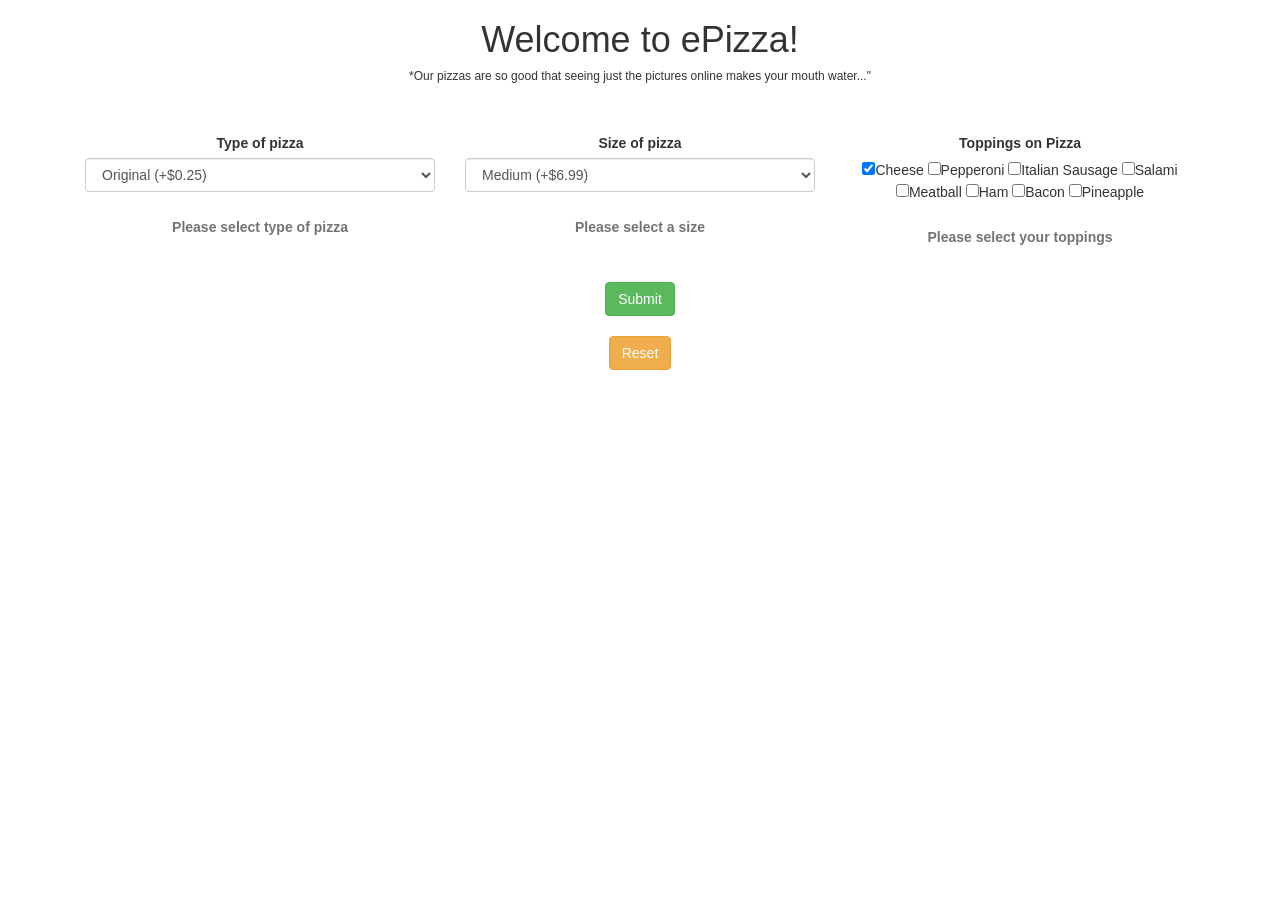
==== index.html @ 6968cd9a "add prototype to identify matching index values compared to input values." ====
<!DOCTYPE html>
<html>
  <head>
    <meta charset="utf-8">
    <meta name="description" content="A site for ordering pizza. ">
    <meta name="keywords" content="Order Pizza">
    <meta name="author" content="Alan Falcon">
    <link rel="stylesheet" href="css/bootstrap.css" type="text/css">
    <!-- <link rel="stylesheet" href="https://cdnjs.cloudflare.com/ajax/libs/materialize/0.100.2/css/materialize.min.css" type="text/css" media="all"> -->
    <link rel="stylesheet" href="css/styles.css" type="text/css" media="all">
    <script src="js/jquery-3.2.1.js"></script>
    <!-- <script src="https://cdnjs.cloudflare.com/ajax/libs/materialize/0.100.2/js/materialize.min.js"></script> -->
    <script src="js/scripts.js"></script>
    <title>Order Pizza</title>
  </head>
  <body>
    <div class="page">
    </div>
    <div class="container">
      <form>
      <h1>Welcome to ePizza!</h1>
      <h6>*Our pizzas are so good that seeing just the pictures online makes your mouth water..."</h6><br><br>
        <div class="row1">   <!--row1-->
          <div class="col-md-4" id="col1-PizzaType"> <!--Col1-->
            <form id="selectType">
              <div id="selectType" class="form-group">
                <label class="control-label" for="type"><b>Type of pizza</b></label>
                  <select id="selectType" class="form-control" name="type">
                    <option value="Original">Original (+$0.25)</option>
                    <option value="Pan">Pan (+$0.50)</option>
                    <option value="Original-stuffed">Original-stuffed (+$0.75)</option>
                    <option value="Pan-stuffed">Pan-stuffed (+$1.00)</option>
                    <option value="ThinNcrispy">ThinNcrispy (+$1.25)</option>
                </select><br>
                <span class="help-block"><b>Please select type of pizza</b></span>
              </div>   <!--end of DIV dropdownInput -->
          </form>
          </div>   <!--end of row1col1 -->
          <div class="col-md-4" id="col2-PizzaSize"> <!--Col2-->
            <div id="selectSize" class="form-group">
              <form id="selectSize">
              <label class="control-label" for="size"><b>Size of pizza</b></label>
                <select id="selectSize" class="form-control" name="size">
                  <option value="Medium">Medium (+$6.99)</option>
                  <option value="Small">Small (+$7.99)</option>
                  <option value="Large">Large (+$8.99)</option>
                  <option value="Super-large">Super-large (+$9.99)</option>
                </select><br>
            <span class="help-block"><b>Please select a size</b></span>
            </form>
            </div>
          </div>   <!--end of row1col2 -->
          <div class="col-md-4" id="col3-Toppings"> <!--Col3-->
            <form id="checkboxToppings">
              <div class="form-group">
              <label class="control-label" for="toppings"><b>Toppings on Pizza</b></label><br>
                <input type="checkbox" id="checkbox1" name="toppings" checked value="Cheese" onclick="return false;">Cheese
                <input type="checkbox" id="checkbox2" name="toppings" value="Pepperoni">Pepperoni
                <input type="checkbox" id="checkbox3" name="toppings" value="Italian Sausage">Italian Sausage
                <input type="checkbox" id="checkbox4" name="toppings" value="Salami">Salami<br>
                <input type="checkbox" id="checkbox5" name="toppings" value="Meatball">Meatball
                <input type="checkbox" id="checkbox6" name="toppings" value="Ham">Ham
                <input type="checkbox" id="checkbox7" name="toppings" value="Bacon">Bacon
                <input type="checkbox" id="checkbox8" name="toppings" value="Pineapple">Pineapple<br><br>

                <span class="help-block"><b>Please select your toppings</b></span>
              </div>   <!--end of row1col3-form-group -->
            </form><br>
            </div>   <!--end of row1col3 -->
        <div class="">
          <button type="submit" class="btn btn-success" name="submit">Submit</button><br><br>
        </div>
      </form>
      <form>
        <div class = "controls">
        <span class="help-inline"></span>
        <button id="clearScreen" class="btn btn-warning" type="click">Reset</button>
        </div>
      </form>
      <div class = "col-md-12" id="output1">
        <ul id="list1">

        </ul>
      </div> <!--end of output1 -->
      <div class = "col-md-12" id="output2">
        <ul id="list2">

        </ul>
      </div> <!--end of output2 -->
    </div> <!--end of container -->
  </body>
</html>
---- css/styles.css ----
body {
  text-align: center;
}
/*#col1-PizzaType {
    text-align: center;
}*/
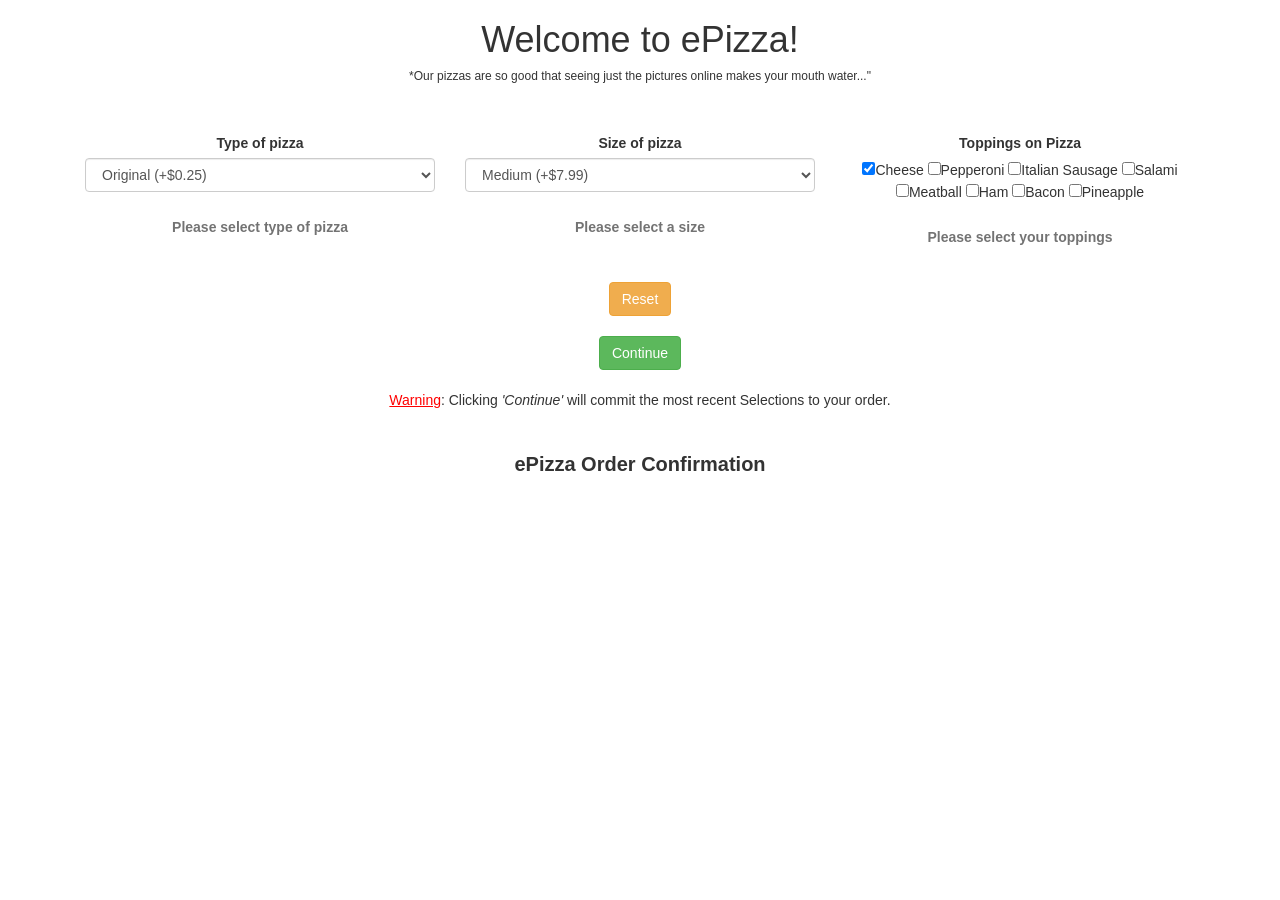
==== commit 0dd13adf: "add output of selections, price, and total" ====
--- a/index.html
+++ b/index.html
@@ -26,11 +26,11 @@
               <div id="selectType" class="form-group">
                 <label class="control-label" for="type"><b>Type of pizza</b></label>
                   <select id="selectType" class="form-control" name="type">
-                    <option value="Original">Original (+$0.25)</option>
-                    <option value="Pan">Pan (+$0.50)</option>
-                    <option value="Original-stuffed">Original-stuffed (+$0.75)</option>
-                    <option value="Pan-stuffed">Pan-stuffed (+$1.00)</option>
-                    <option value="ThinNcrispy">ThinNcrispy (+$1.25)</option>
+                    <option value="0.25">Original (+$0.25)</option>
+                    <option value="0.50">Pan (+$0.50)</option>
+                    <option value="0.75">Original-stuffed (+$0.75)</option>
+                    <option value="1.00">Pan-stuffed (+$1.00)</option>
+                    <option value="1.25">ThinNcrispy (+$1.25)</option>
                 </select><br>
                 <span class="help-block"><b>Please select type of pizza</b></span>
               </div>   <!--end of DIV dropdownInput -->
@@ -41,10 +41,10 @@
               <form id="selectSize">
               <label class="control-label" for="size"><b>Size of pizza</b></label>
                 <select id="selectSize" class="form-control" name="size">
-                  <option value="Medium">Medium (+$6.99)</option>
-                  <option value="Small">Small (+$7.99)</option>
-                  <option value="Large">Large (+$8.99)</option>
-                  <option value="Super-large">Super-large (+$9.99)</option>
+                  <option value="7.99">Medium (+$7.99)</option>
+                  <option value="6.99">Small (+$6.99)</option>
+                  <option value="8.99">Large (+$8.99)</option>
+                  <option value="9.99">Super-large (+$9.99)</option>
                 </select><br>
             <span class="help-block"><b>Please select a size</b></span>
             </form>
@@ -62,25 +62,37 @@
                 <input type="checkbox" id="checkbox6" name="toppings" value="Ham">Ham
                 <input type="checkbox" id="checkbox7" name="toppings" value="Bacon">Bacon
                 <input type="checkbox" id="checkbox8" name="toppings" value="Pineapple">Pineapple<br><br>
-
                 <span class="help-block"><b>Please select your toppings</b></span>
               </div>   <!--end of row1col3-form-group -->
             </form><br>
             </div>   <!--end of row1col3 -->
         <div class="">
-          <button type="submit" class="btn btn-success" name="submit">Submit</button><br><br>
+          <button id="clearScreen" class="btn btn-warning" type="click">Reset</button><br><br>
         </div>
       </form>
       <form>
         <div class = "controls">
         <span class="help-inline"></span>
-        <button id="clearScreen" class="btn btn-warning" type="click">Reset</button>
+        <button type="submit" class="btn btn-success" name="submit">Continue</button><br><br>
         </div>
-      </form>
+        <span id="warning1" for ="btn btn-success">Warning</span><span id="warning2">: Clicking <em>'Continue'</em> will commit the most recent Selections to your order.</span>
+      </form><br><br>
       <div class = "col-md-12" id="output1">
-        <ul id="list1">
-
-        </ul>
+        <span id="tableTitle"><b>ePizza Order Confirmation</b></span>
+        <table id="list">
+          <tr id="list1">
+          </tr>
+          <tr id="list2">
+          </tr>
+          <tr id="list3">
+          </tr>
+          <tr id="list4">
+          </tr>
+          <tr id="list5">
+          </tr>
+        </table>
+        <!-- <ul id="list1">
+        </ul> -->
       </div> <!--end of output1 -->
       <div class = "col-md-12" id="output2">
         <ul id="list2">
--- a/css/styles.css
+++ b/css/styles.css
@@ -1,6 +1,40 @@
 body {
   text-align: center;
 }
-/*#col1-PizzaType {
-    text-align: center;
-}*/
+#warning1 {
+  color: red;
+  font-weight: 400;
+  text-decoration: underline;
+}
+#warning2 {
+  font-weight: 200;
+}
+table {
+  border-collapse: collapse;
+  width: 100%;
+  align-content: center;
+  align-items: flex-end;
+  table-layout: auto;
+}
+table {
+  border: 2px solid black;
+}
+#tableTitle {
+  font-size: 20px;
+}
+th, td {
+  border: 1px solid black;
+}
+th {
+  text-align: center;
+}
+.tableHead {
+  background-color: yellow;
+}
+td {
+  white-space:pre;
+  text-align: left;
+}
+#total {
+  text-align: center;
+}
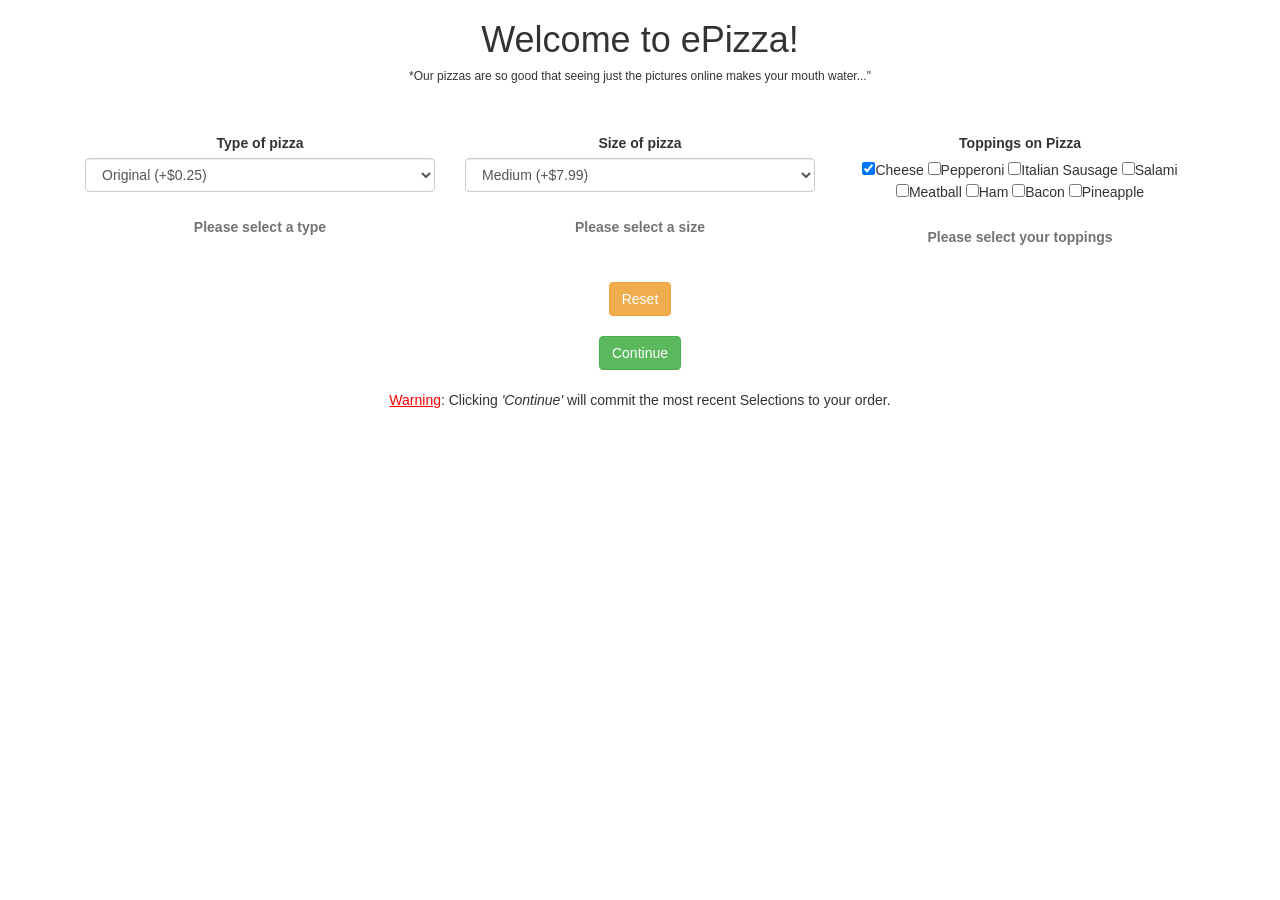
==== commit 814fb308: "fix floating point instead ensure result is a fixed with two decimal points" ====
--- a/index.html
+++ b/index.html
@@ -32,7 +32,7 @@
                     <option value="1.00">Pan-stuffed (+$1.00)</option>
                     <option value="1.25">ThinNcrispy (+$1.25)</option>
                 </select><br>
-                <span class="help-block"><b>Please select type of pizza</b></span>
+                <span class="help-block"><b>Please select a type</b></span>
               </div>   <!--end of DIV dropdownInput -->
           </form>
           </div>   <!--end of row1col1 -->
--- a/css/styles.css
+++ b/css/styles.css
@@ -1,3 +1,6 @@
+#output1 {
+  display: none;
+}
 body {
   text-align: center;
 }
@@ -32,7 +35,7 @@
   background-color: yellow;
 }
 td {
-  white-space:pre;
+  /*white-space:pre;*/
   text-align: left;
 }
 #total {
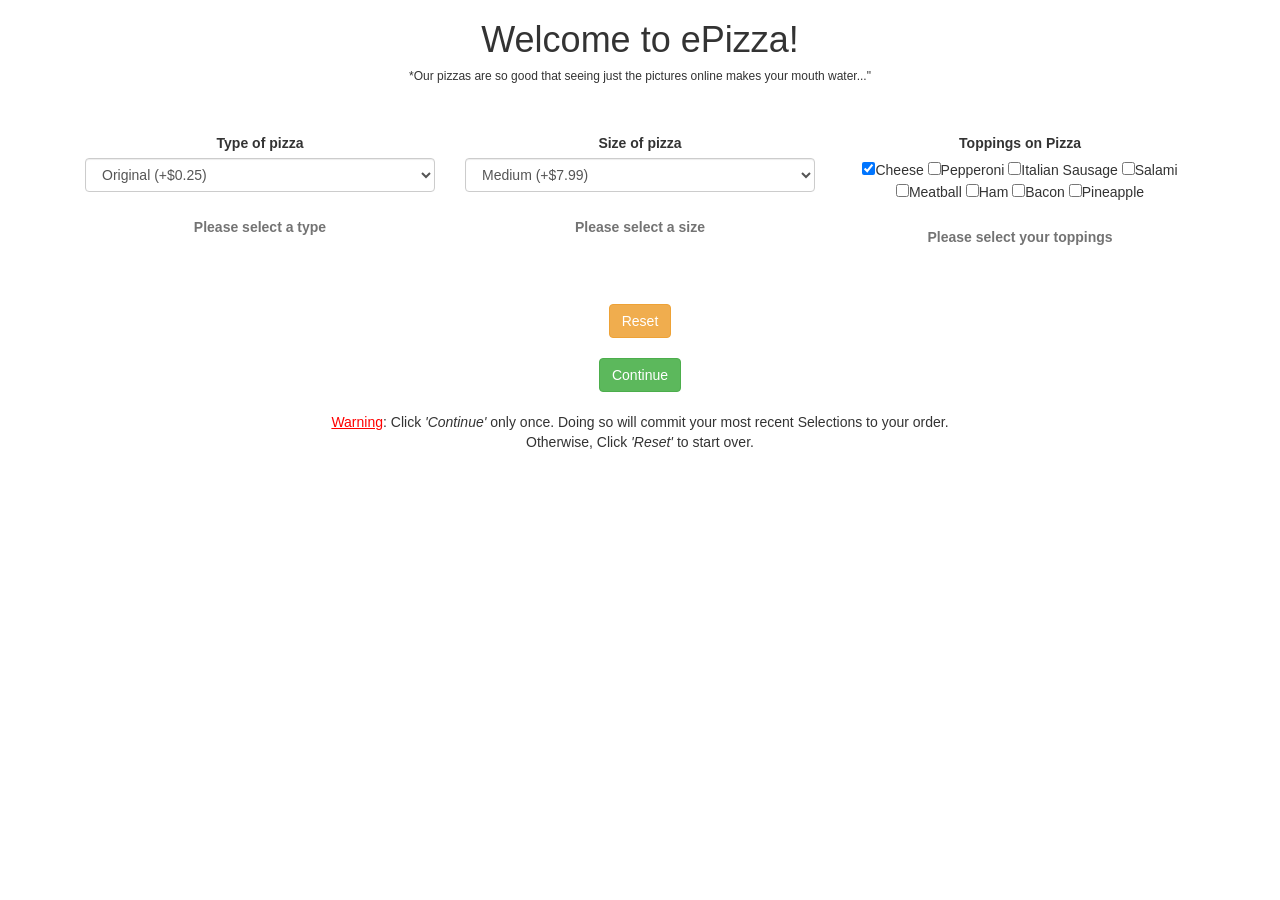
==== commit d454d630: "add hidden pop-up that provides additional guidance to the customer" ====
--- a/index.html
+++ b/index.html
@@ -17,7 +17,7 @@
     <div class="page">
     </div>
     <div class="container">
-      <form>
+      <form id = "pizzaForm">
       <h1>Welcome to ePizza!</h1>
       <h6>*Our pizzas are so good that seeing just the pictures online makes your mouth water..."</h6><br><br>
         <div class="row1">   <!--row1-->
@@ -64,6 +64,12 @@
                 <input type="checkbox" id="checkbox8" name="toppings" value="Pineapple">Pineapple<br><br>
                 <span class="help-block"><b>Please select your toppings</b></span>
               </div>   <!--end of row1col3-form-group -->
+              <div id="hiddenCheckbox" class = "hover">
+                <p class="title">Cheese is required for all pizza orders.<br> After all, a pizza isn't a pizza without cheese !<br>If you do not desire a cheese-only pizza, please do<br> select additional toppings for your pizza...</p>
+              <label class="hiddenCheckbox" id="hiddenCheckboxes" for="hideIt"><b></b></label>
+                <input type="checkbox" name = "hideIt" class="hiddenbox" id="checkbox00">
+                <input type="checkbox" name = "hideIt" class="hiddenbox" id="checkbox01">
+              </div>
             </form><br>
             </div>   <!--end of row1col3 -->
         <div class="">
@@ -73,12 +79,13 @@
       <form>
         <div class = "controls">
         <span class="help-inline"></span>
-        <button type="submit" class="btn btn-success" name="submit">Continue</button><br><br>
+        <button type="submit" id = "btnSubmit" class="btn btn-success" name="submit">Continue</button><br><br>
         </div>
-        <span id="warning1" for ="btn btn-success">Warning</span><span id="warning2">: Clicking <em>'Continue'</em> will commit the most recent Selections to your order.</span>
+        <span id="warning1" for ="btn btn-success">Warning</span><span id="warning2">: Click <em>'Continue'</em> only once. Doing so will commit your most recent Selections to your order.</span><br>
+        <span for ="btn btn-success">Otherwise, </span><span> Click <em>'Reset'</em> to start over.</span>
       </form><br><br>
       <div class = "col-md-12" id="output1">
-        <span id="tableTitle"><b>ePizza Order Confirmation</b></span>
+        <span id="tableTitle"><b>ePizza Order Confirmation</b></span><br>
         <table id="list">
           <tr id="list1">
           </tr>
--- a/css/styles.css
+++ b/css/styles.css
@@ -41,3 +41,26 @@
 #total {
   text-align: center;
 }
+#hiddenCheckbox {
+  position: relative;
+  width:300px;
+}
+.title {
+  position:absolute;
+  vertical-align:top;
+  left:20%;
+  margin-left:-20px;
+  margin-top: -10px;
+  right:0;
+  top:50%;
+  bottom:0;
+  font-size: 12px;
+  color: red;
+  display:none;
+}
+#hiddenCheckbox:hover .title {
+  display:block;
+}
+input.hiddenbox {
+    visibility: hidden;
+}
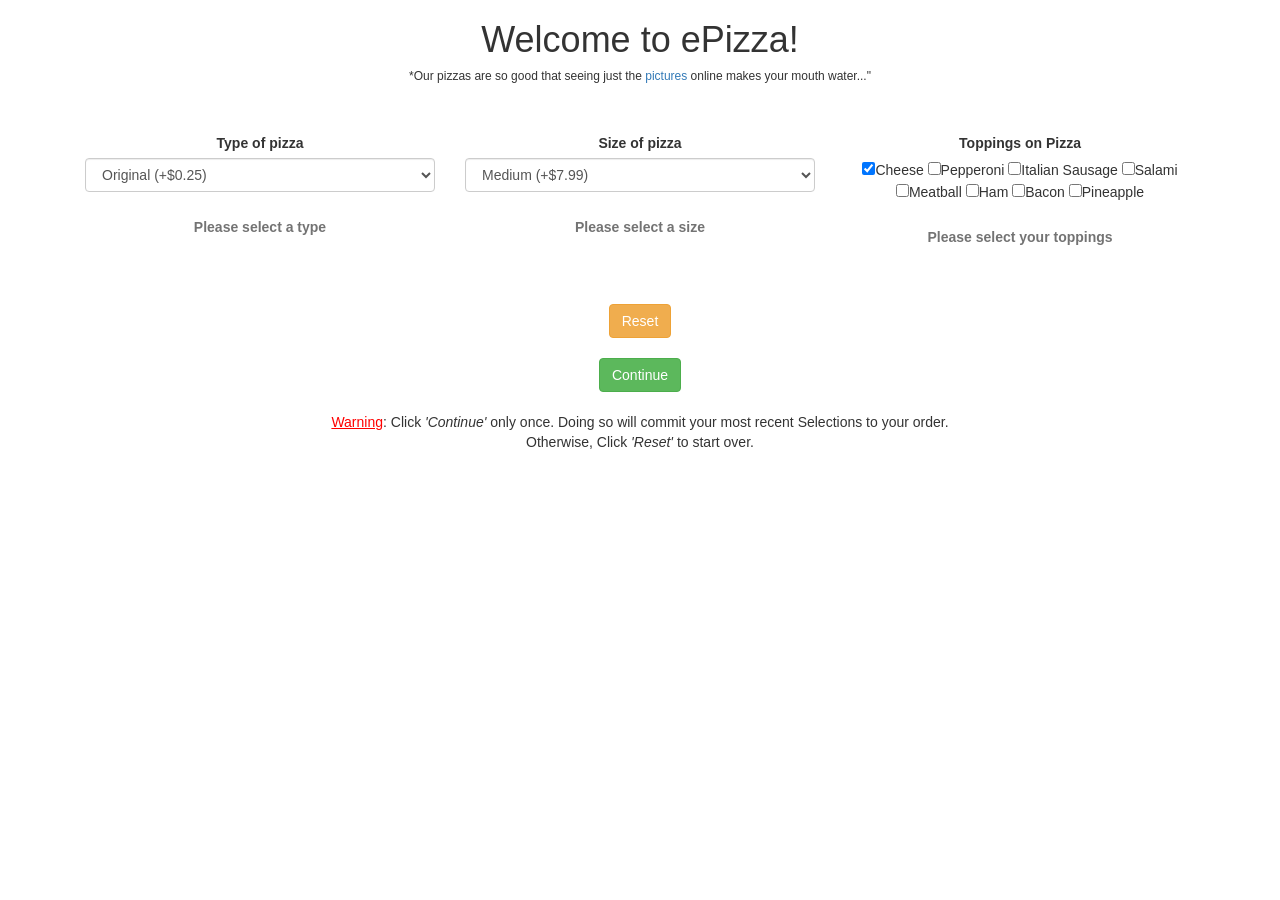
==== commit 7dcfa3fa: "add link" ====
--- a/index.html
+++ b/index.html
@@ -19,7 +19,7 @@
     <div class="container">
       <form id = "pizzaForm">
       <h1>Welcome to ePizza!</h1>
-      <h6>*Our pizzas are so good that seeing just the pictures online makes your mouth water..."</h6><br><br>
+      <h6>*Our pizzas are so good that seeing just the <a href="img/pizza1.jpg">pictures</a> online makes your mouth water..."</h6><br><br>
         <div class="row1">   <!--row1-->
           <div class="col-md-4" id="col1-PizzaType"> <!--Col1-->
             <form id="selectType">
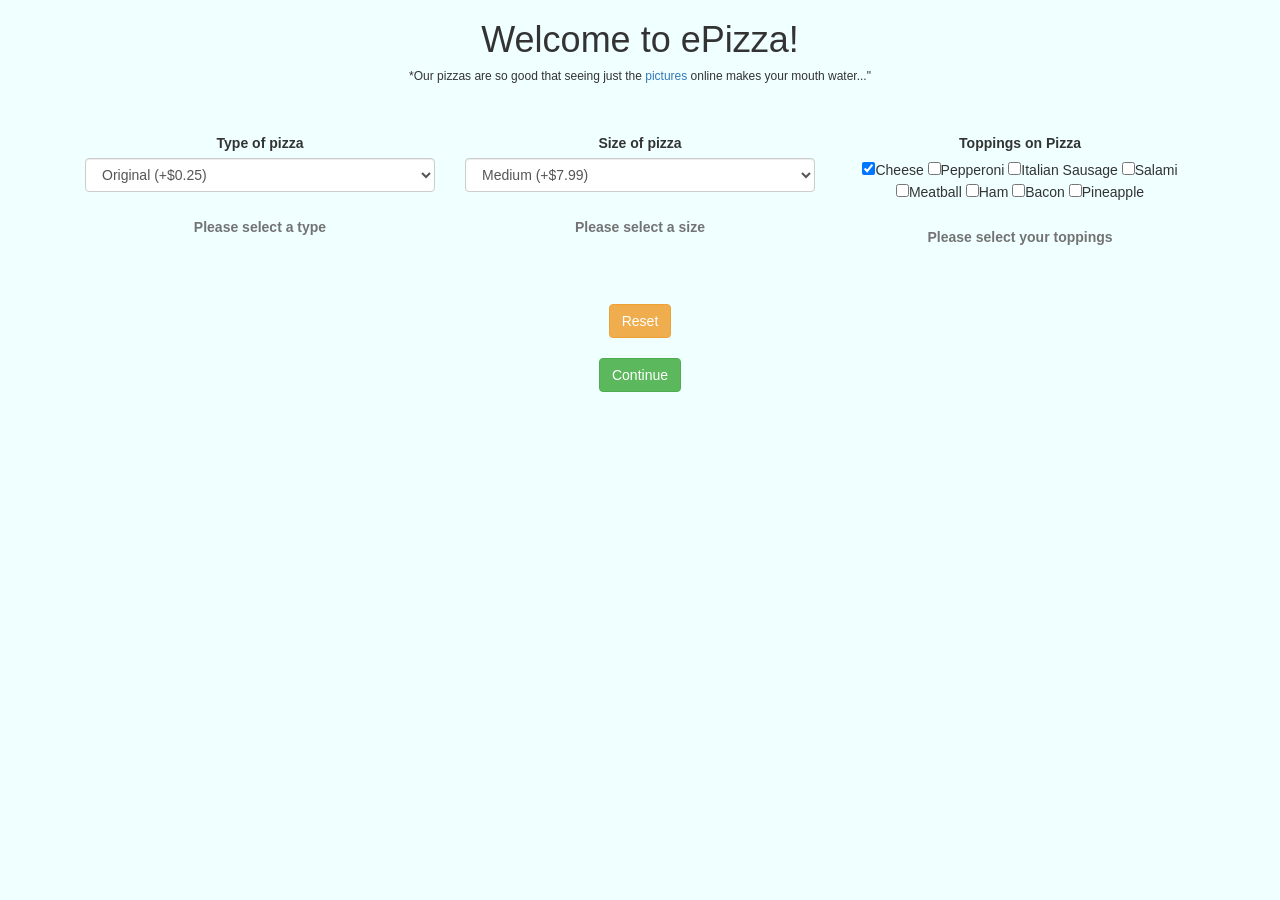
==== commit 8b8a6859: "all feedback items fixed" ====
--- a/index.html
+++ b/index.html
@@ -81,8 +81,6 @@
         <span class="help-inline"></span>
         <button type="submit" id = "btnSubmit" class="btn btn-success" name="submit">Continue</button><br><br>
         </div>
-        <span id="warning1" for ="btn btn-success">Warning</span><span id="warning2">: Click <em>'Continue'</em> only once. Doing so will commit your most recent Selections to your order.</span><br>
-        <span for ="btn btn-success">Otherwise, </span><span> Click <em>'Reset'</em> to start over.</span>
       </form><br><br>
       <div class = "col-md-12" id="output1">
         <span id="tableTitle"><b>ePizza Order Confirmation</b></span><br>
@@ -101,11 +99,6 @@
         <!-- <ul id="list1">
         </ul> -->
       </div> <!--end of output1 -->
-      <div class = "col-md-12" id="output2">
-        <ul id="list2">
-
-        </ul>
-      </div> <!--end of output2 -->
     </div> <!--end of container -->
   </body>
 </html>
--- a/css/styles.css
+++ b/css/styles.css
@@ -3,6 +3,7 @@
 }
 body {
   text-align: center;
+  background-color: azure;
 }
 #warning1 {
   color: red;
